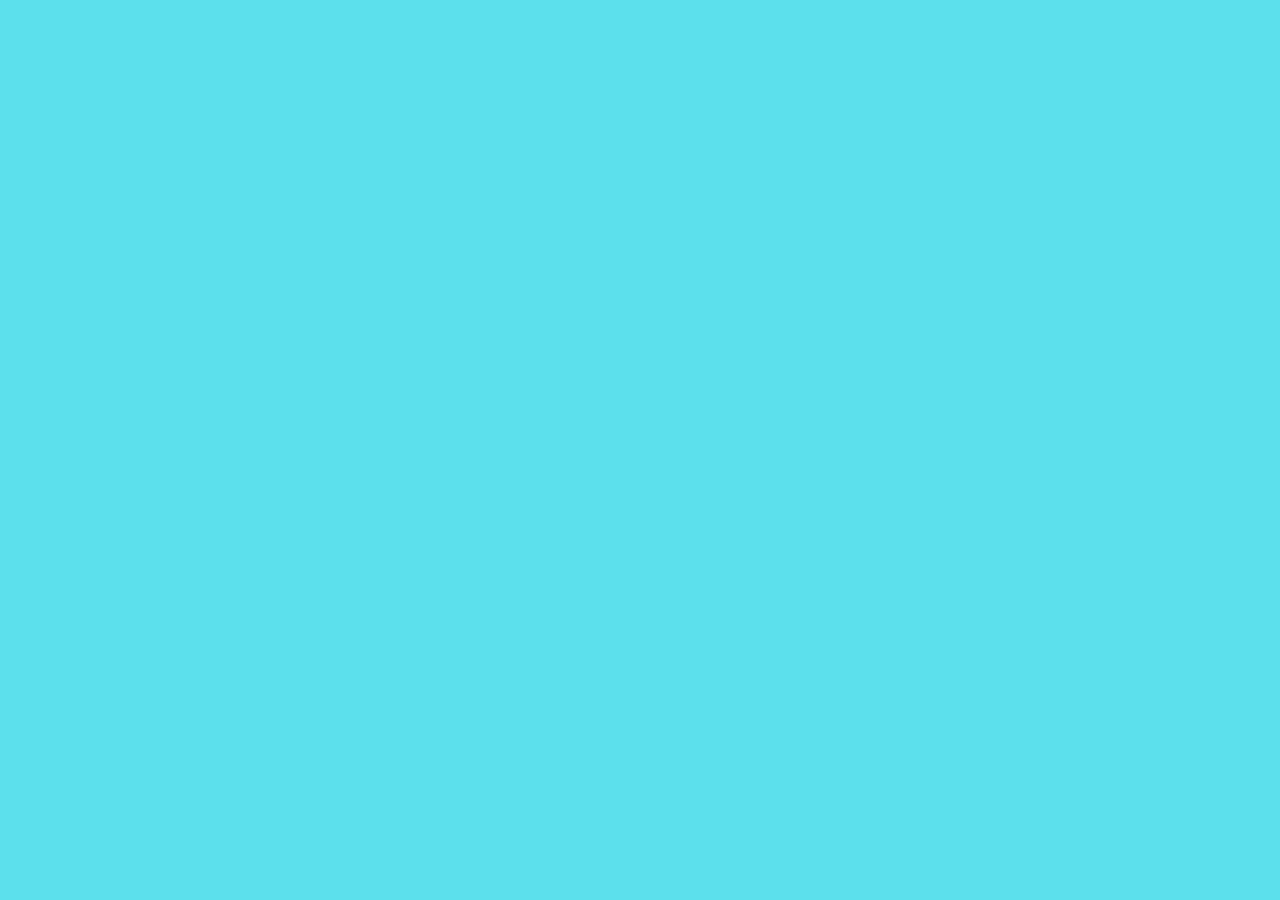
==== index.html @ f01c9e27 "git init on makkis machine" ====
<!DOCTYPE html>
<html lang="en">
  <head>
    <meta charset="UTF-8">
    <meta name="viewport" content="width=device-width, initial-scale=1.0">
    <meta http-equiv="X-UA-Compatible" content="ie=edge">
    <title>School Fair</title>
    <link rel="stylesheet" href="style.css">
  </head>
  <body>
	


	<script src="script.js"></script>
  </body>
</html>
---- style.css ----
body {
	 background: #5be1eb
}
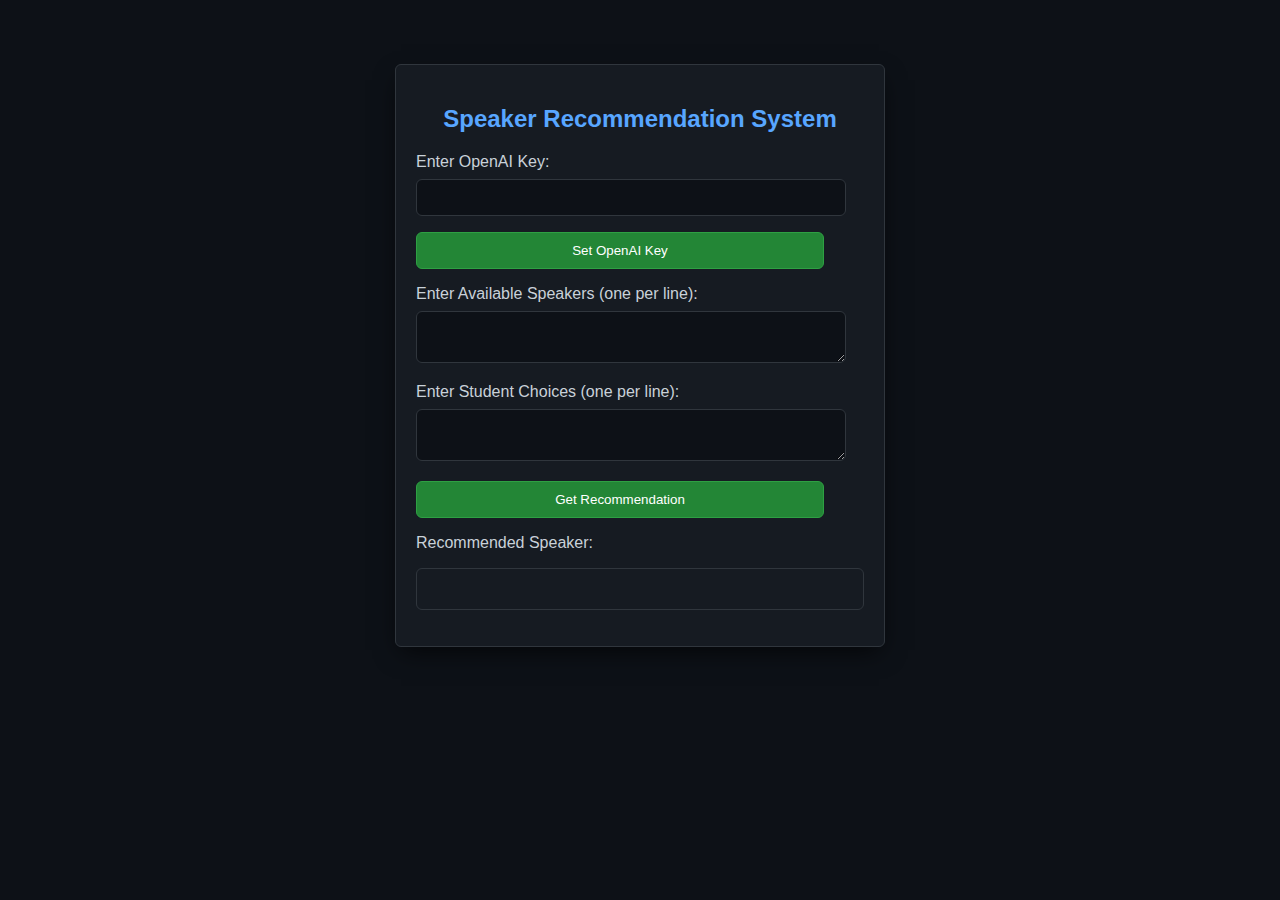
==== commit 41d47395: "Overwrote the old index.html with my temp version. The old html had nothing in it anyways so I think" ====
--- a/index.html
+++ b/index.html
@@ -1,16 +1,83 @@
 <!DOCTYPE html>
-<html lang="en">
-  <head>
-    <meta charset="UTF-8">
-    <meta name="viewport" content="width=device-width, initial-scale=1.0">
-    <meta http-equiv="X-UA-Compatible" content="ie=edge">
-    <title>School Fair</title>
-    <link rel="stylesheet" href="style.css">
-  </head>
-  <body>
-	
-
-
-	<script src="script.js"></script>
-  </body>
+<html>
+<head>
+    <title>Speaker Recommendation</title>
+    <style>
+        body {
+            font-family: -apple-system, BlinkMacSystemFont, "Segoe UI", Helvetica, Arial, sans-serif, "Apple Color Emoji", "Segoe UI Emoji", "Segoe UI Symbol";
+            background-color: #0d1117;
+            color: #c9d1d9;
+            margin: 0;
+            padding: 0;
+        }
+        .container {
+            width: 35%;
+            margin: 5% auto;
+            padding: 20px;
+            background-color: #161b22;
+            border: 1px solid #30363d;
+            border-radius: 6px;
+            box-shadow: 0 0.6em 1.5em -0.4em rgba(0, 0, 0, 0.75);
+        }
+        input, textarea, button {
+            width: calc(100% - 40px);
+            padding: 10px;
+            margin-bottom: 16px;
+        }
+        input, textarea {
+            background-color: #0d1117;
+            border: 1px solid #30363d;
+            border-radius: 6px;
+            color: #c9d1d9;
+        }
+        input:focus, textarea:focus {
+            border-color: #58a6ff;
+            outline: none;
+        }
+        button {
+            background-color: #238636;
+            border: 1px solid #2ea043;
+            border-radius: 6px;
+            color: white;
+            cursor: pointer;
+        }
+        button:hover {
+            background-color: #2ea043;
+        }
+        h2 {
+            color: #58a6ff;
+            text-align: center;
+        }
+        label {
+            display: block;
+            margin-bottom: 8px;
+        }
+        #response-field {
+            display: block;
+            text-align: center;
+            color: #58a6ff;
+            background-color: #161b22;
+            padding: 20px;
+            border: 1px solid #30363d;
+            border-radius: 6px;
+            font-weight: bold;
+        }
+    </style>
+</head>
+<body>
+<div class="container">
+    <h2>Speaker Recommendation System</h2>
+    <label for="openAIKey">Enter OpenAI Key:</label>
+    <input type="text" id="openAIKey" />
+    <button onclick="setKey()">Set OpenAI Key</button>
+    <label for="speakers">Enter Available Speakers (one per line):</label>
+    <textarea id="speakers"></textarea>
+    <label for="studentChoices">Enter Student Choices (one per line):</label>
+    <textarea id="studentChoices"></textarea>
+    <button onclick="setResponseOnPage()">Get Recommendation</button>
+    <label>Recommended Speaker:</label>
+    <p id="response-field"></p>
+</div>
+<script src="script.js"></script>
+</body>
 </html>
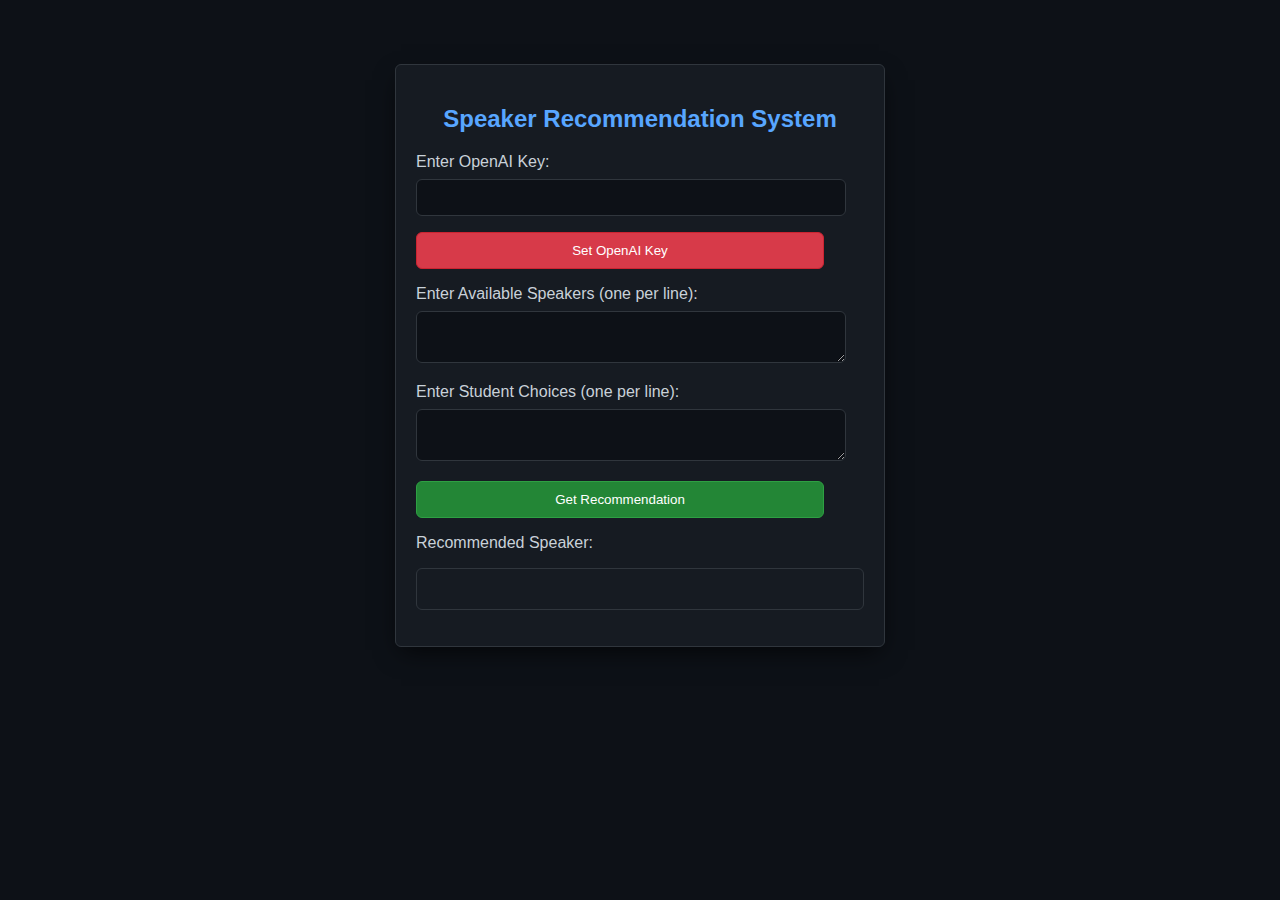
==== commit 492434e3: "Some work on the design, and QoL features. It is pretty much finished." ====
--- a/index.html
+++ b/index.html
@@ -68,7 +68,7 @@
 <div class="container">
     <h2>Speaker Recommendation System</h2>
     <label for="openAIKey">Enter OpenAI Key:</label>
-    <input type="text" id="openAIKey" />
+    <input type="password" id="openAIKey" />
     <button onclick="setKey()">Set OpenAI Key</button>
     <label for="speakers">Enter Available Speakers (one per line):</label>
     <textarea id="speakers"></textarea>
